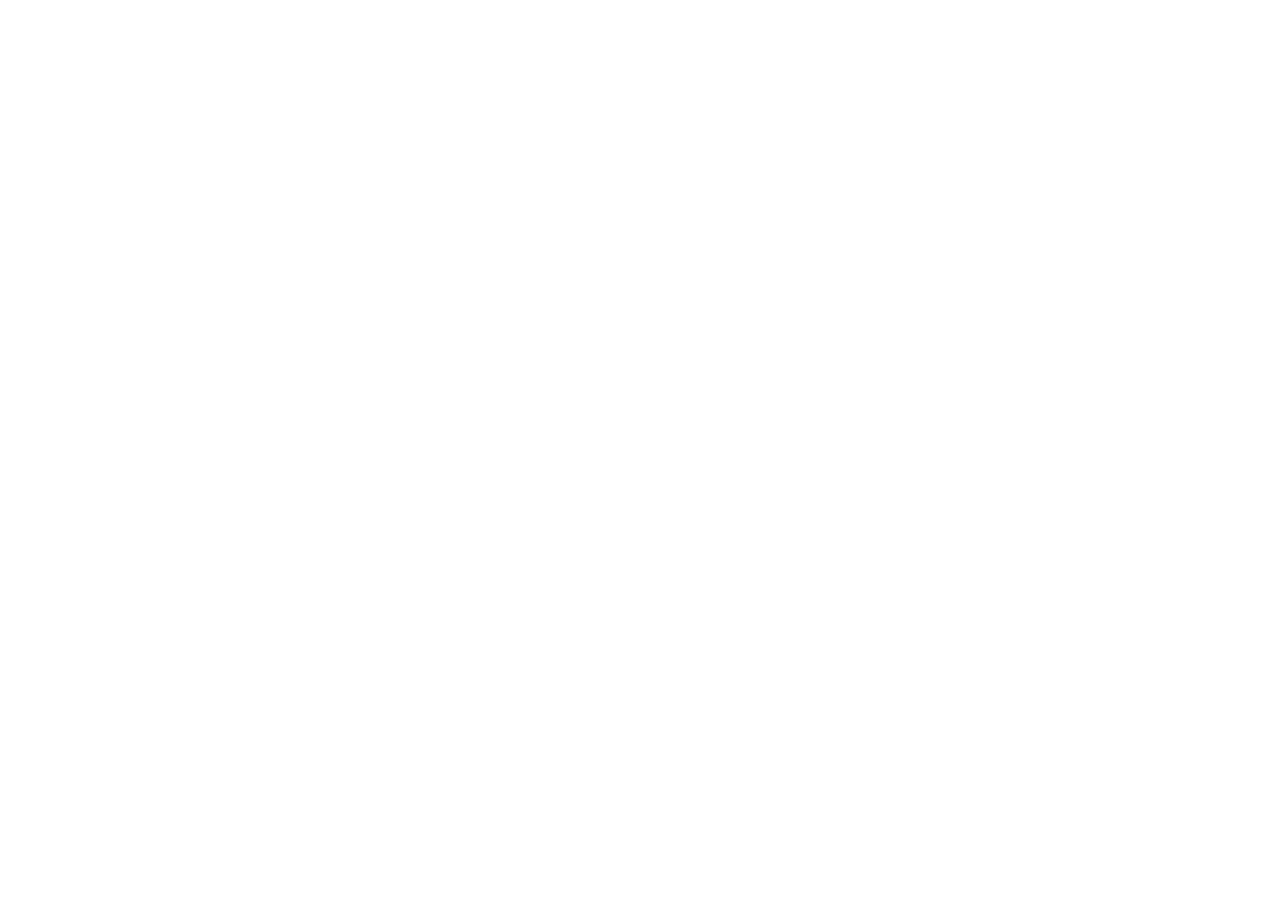
==== index.html @ 30f94d2c "Add files via upload" ====
<!DOCTYPE html>
<html lang="en">
<head>
    <meta charset="UTF-8">
    <meta http-equiv="X-UA-Compatible" content="IE=edge">
    <meta name="viewport" content="width=device-width, initial-scale=1.0">
    <title>Document</title>
    <link rel="stylesheet" href="style.css">
</head>
<body>
    <script src="main.js"></script>
</body>
</html>
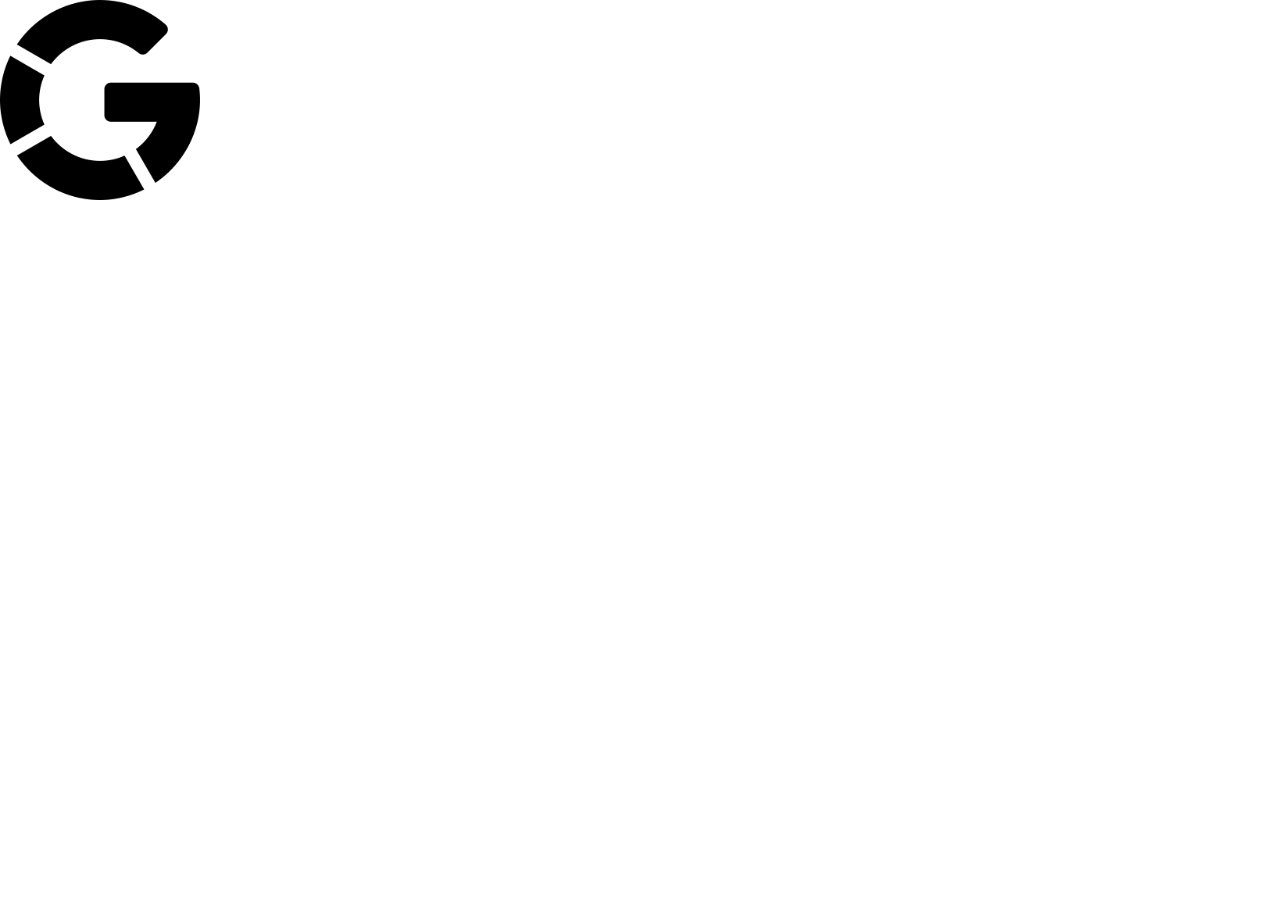
==== commit 344f672d: "Add files via upload" ====
--- a/index.html
+++ b/index.html
@@ -5,9 +5,20 @@
     <meta http-equiv="X-UA-Compatible" content="IE=edge">
     <meta name="viewport" content="width=device-width, initial-scale=1.0">
     <title>Document</title>
+    <script src="https://cdnjs.cloudflare.com/ajax/libs/jquery/3.6.4/jquery.min.js" integrity="sha512-pumBsjNRGGqkPzKHndZMaAG+bir374sORyzM3uulLV14lN5LyykqNk8eEeUlUkB3U0M4FApyaHraT65ihJhDpQ==" crossorigin="anonymous" referrerpolicy="no-referrer"></script>
+    <link rel="stylesheet" href="https://cdnjs.cloudflare.com/ajax/libs/font-awesome/6.4.0/css/all.min.css" integrity="sha512-iecdLmaskl7CVkqkXNQ/ZH/XLlvWZOJyj7Yy7tcenmpD1ypASozpmT/E0iPtmFIB46ZmdtAc9eNBvH0H/ZpiBw==" crossorigin="anonymous" referrerpolicy="no-referrer" />
     <link rel="stylesheet" href="style.css">
 </head>
 <body>
+    <div class="wrap">
+        <div class="header">
+            <div class=" logo">
+                <img src="img/free-icon-google-299409.png" alt="">
+            </div>
+        </div>
+        <div class="center"></div>
+        <div class="footer"></div>
+    </div>
     <script src="main.js"></script>
 </body>
 </html>--- a/style.css
+++ b/style.css
@@ -0,0 +1,9 @@
+*{
+    margin: 0;
+    padding: 0;
+    box-sizing: border-box;
+}
+img{
+    width:200px;
+    height: 200px;
+}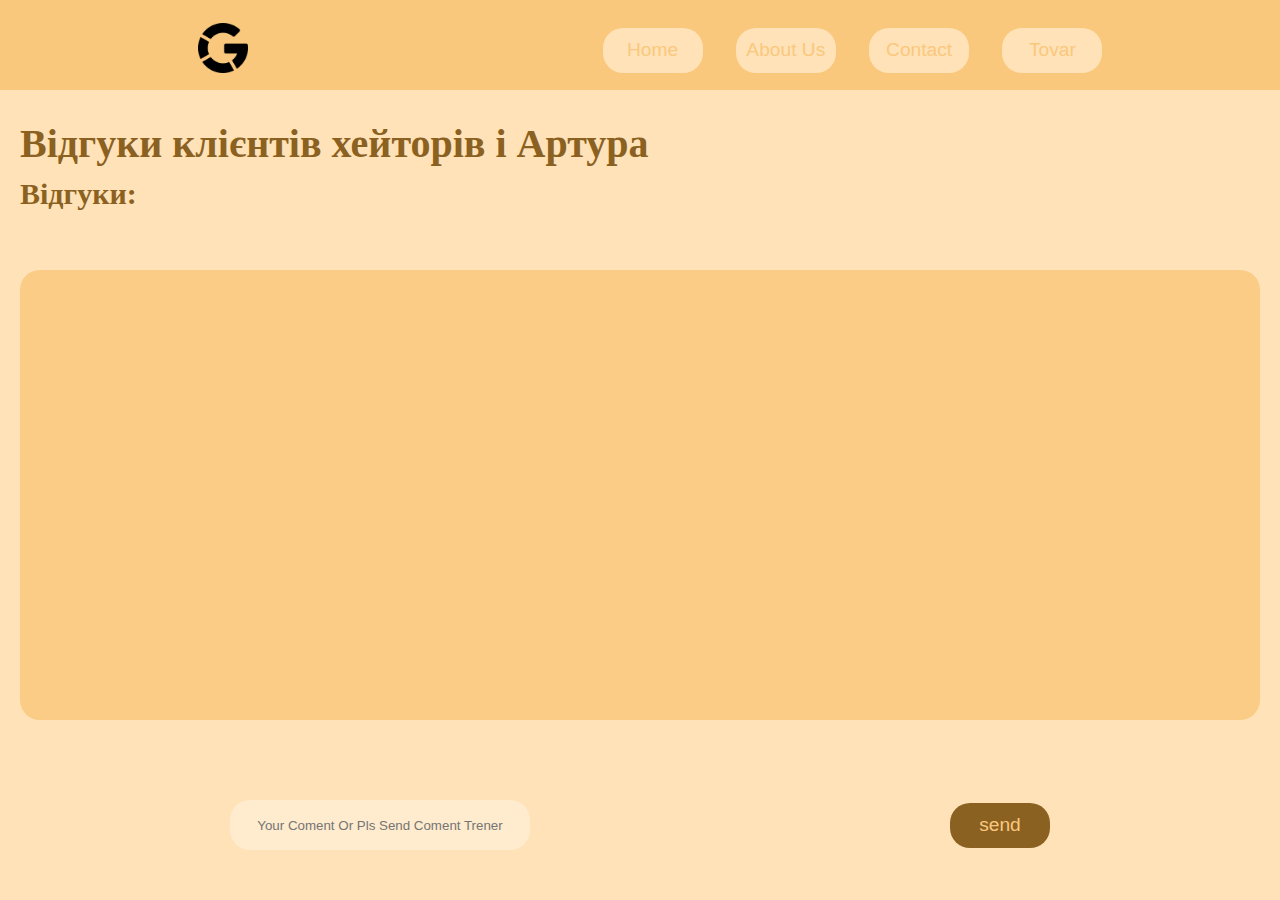
==== commit c7e82309: "Add files via upload" ====
--- a/index.html
+++ b/index.html
@@ -13,11 +13,39 @@
     <div class="wrap">
         <div class="header">
             <div class=" logo">
-                <img src="img/free-icon-google-299409.png" alt="">
+                <img src="img/free-icon-google-299409.png" alt=""></div>
+               
+                <div class="menu">
+                <button>Home</button>
+                <button>About Us</button>
+                <button>Contact</button>
+                <button>Tovar</button>
             </div>
         </div>
-        <div class="center"></div>
-        <div class="footer"></div>
+        <div class="center">
+            <div class="top">
+                <h2 class="one">Відгуки клієнтів хейторів і Артура</h2>
+            <h3 class="two">Відгуки:</h3>
+            </div>
+           <div class="center2">
+            <!-- <p>Lorem ipsum dolor sit amet consectetur, adipisicing elit. Quis, magni?</p>
+            <p>Lorem ipsum dolor sit amet consectetur, adipisicing elit. Quis, magni?</p>
+            <p>Lorem ipsum dolor sit amet consectetur, adipisicing elit. Quis, magni?</p>
+            <p>Lorem ipsum dolor sit amet consectetur, adipisicing elit. Quis, magni?</p>
+            <p>Lorem ipsum dolor sit amet consectetur, adipisicing elit. Quis, magni?</p>
+            <p>Lorem ipsum dolor sit amet consectetur, adipisicing elit. Quis, magni?</p>
+            <p>Lorem ipsum dolor sit amet consectetur, adipisicing elit. Quis, magni?</p>
+            <p>Lorem ipsum dolor sit amet consectetur, adipisicing elit. Quis, magni?</p>
+            <p>Lorem ipsum dolor sit amet consectetur, adipisicing elit. Quis, magni?</p>
+            <p>Lorem ipsum dolor sit amet consectetur, adipisicing elit. Quis, magni?</p>
+            <p>Lorem ipsum dolor sit amet consectetur, adipisicing elit. Quis, magni?</p> -->
+           </div>
+           <div class="inpu">
+            <input type="text" class="inp" placeholder="Your Coment Or Pls Send Coment Trener">
+            <button class="negr">send</button>
+           </div>
+        </div>
+       
     </div>
     <script src="main.js"></script>
 </body>
--- a/style.css
+++ b/style.css
@@ -3,7 +3,97 @@
     padding: 0;
     box-sizing: border-box;
 }
+.wrap{
+    width:100%;
+    height: 100vh;
+    display: flex;
+    flex-direction: column;
+}
+.header{
+    height:10vh;
+    background-color: rgb(250, 200, 125);
+    padding-top:10px;
+    padding-left:20px;
+    display: flex;
+    justify-content: space-around;
+    align-items: center;
+    flex-direction: row;
+}
+.menu{
+    width:500px;
+    display: flex;
+    justify-content: space-between;
+    
+}
+button{
+    width:100px;
+    height: 45px;
+    border: none;
+    border-radius:20px;
+    color:rgb(250, 200, 125) ;
+    font-size:larger;
+    background-color: rgb(255, 226, 183);
+    
+}
 img{
-    width:200px;
-    height: 200px;
+    width:50px;
+    height: 50px;
+}
+.center{
+    width:100%;
+    height:90vh;
+    display: flex;
+    flex-direction: column;
+    justify-content:space-around;
+    padding-top:20px;
+    background-color: rgb(255, 226, 183);
+    padding-left:20px;
+    padding-right:20px;
+}
+.one{
+    margin-top:-20px;
+    color:rgb(139, 97, 34);
+    font-size:40px;
+    margin-bottom:10px;
+    
+}
+.two{
+    color:rgb(139, 97, 34);
+    font-size:30px;
+}
+.center2{
+    background-color: rgb(251, 204, 134);
+    width:100%;
+    min-height:50vh;
+    padding-top:5px;
+    justify-content: space-evenly;
+    display: flex;
+    color:#3e3a3a;
+    align-items: center;
+    flex-direction: column;
+    border-radius:20px;
+    font-family:monospace;
+    font-size: 20px;
+}
+.inpu{
+width:100%;
+height:10vh;
+display: flex;
+justify-content: space-around;
+align-items: center;
+}
+.inp{
+    width:300px;
+    height:50px;
+    background-color: blanchedalmond;
+    border:none;
+    border-radius:20px;
+    display: flex;
+    justify-content: center;
+    align-items: center;
+    text-align: center;
+    color: black;
+}
+.negr{
+    background-color:rgb(139, 97, 34) ;
 }